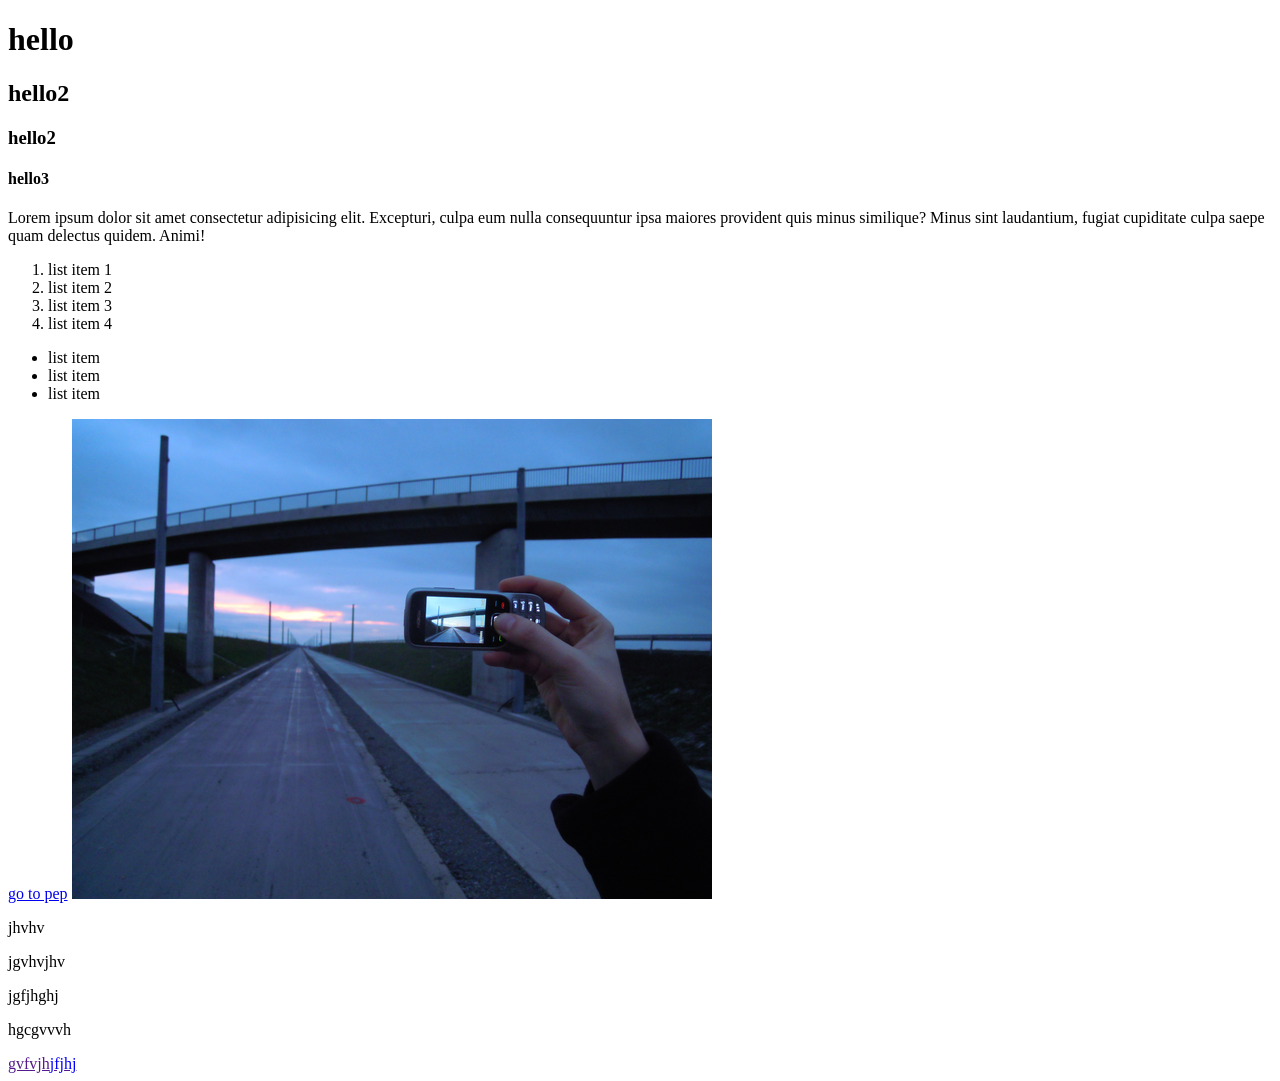
==== kuch_bhi.html @ da881006 "pehla commit" ====
<!--  -->
<!DOCTYPE html>
<html lang="en">
<head>
</head>
<body>
    <h1>hello</h1>
    <h2>hello2</h2>
    <h3>hello2</h3>
    <h4>hello3</h4>
    <!--para-->
    <p>Lorem ipsum dolor sit amet consectetur adipisicing elit. Excepturi, culpa eum nulla consequuntur ipsa maiores provident quis minus similique? Minus sint laudantium, fugiat cupiditate culpa saepe quam delectus quidem. Animi!</p>
    <!--ordered list-->
    <ol>
        <li>list item 1</li>
        <li>list item 2</li>
        <li>list item 3</li>
        <li>list item 4</li>
    </ol>
    <!--unordered list-->
    <ul>
        <li>list item</li>
        <li>list item</li>
        <li>list item</li>
    </ul>
    <!--anchor  -->
    <a href="https://nados.io/">go to pep</a>
    <!--img tag-->
    <img src="Image_created_with_a_mobile_phone.png.webp" alt="yaha landscape aayega">
    <!--code readability-->
    <!--division tag to enclose a block of code-->
    <div class="pkaparent" id=>
        <p>jhvhv</p>
        <p>jgvhvjhv</p>
        <p>jgfjhghj</p>
        <p>hgcgvvvh</p>
    </div>
    <div class="firstanchorkaparent">
        <a href="">gvfvjh<span style="color:blue">jfjhj</span></a>
    </div>
</body>
</html>
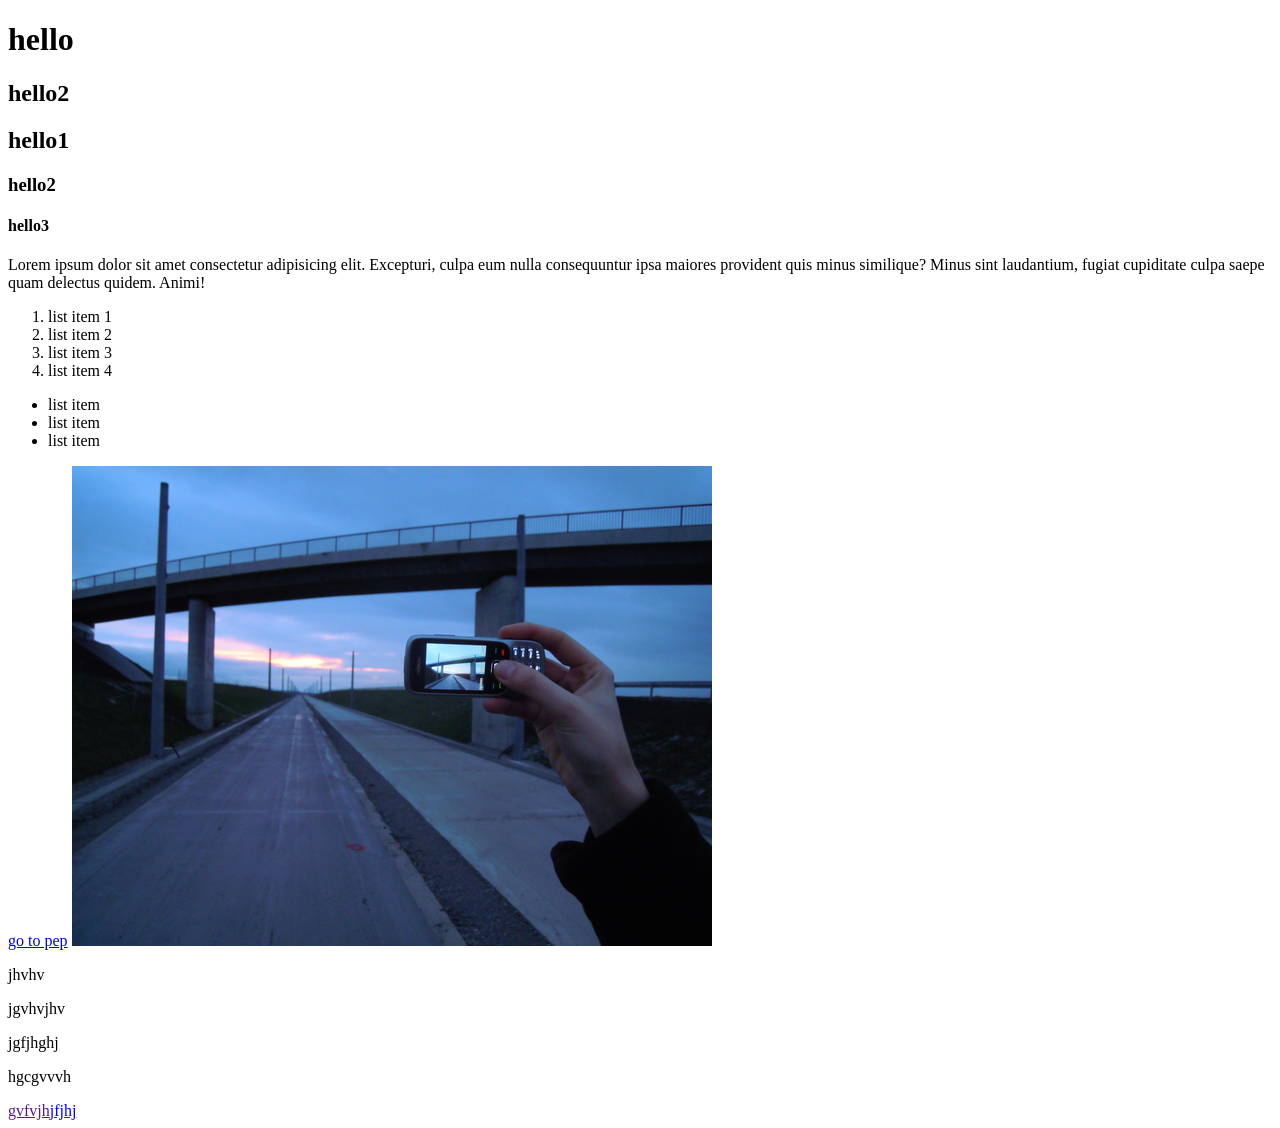
==== commit cd4fe449: "k" ====
--- a/kuch_bhi.html
+++ b/kuch_bhi.html
@@ -6,6 +6,7 @@
 <body>
     <h1>hello</h1>
     <h2>hello2</h2>
+    <h2>hello1</h2>
     <h3>hello2</h3>
     <h4>hello3</h4>
     <!--para-->
